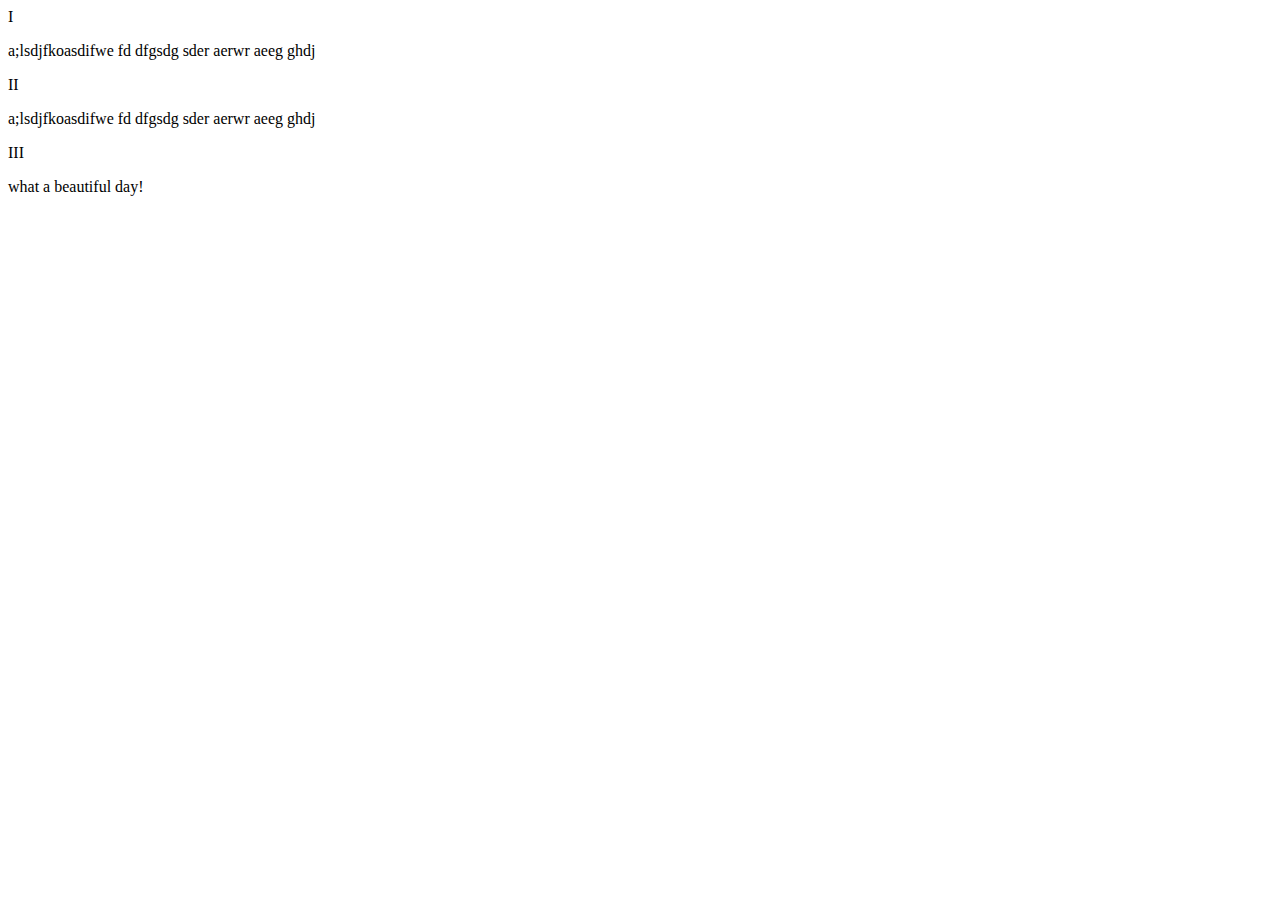
==== index.html @ 4b004d39 "update index.html" ====
<!DOCTYPE html>
<html>
<head>
	<meta charset="uft-8">
	<meta name="viewport" content="width=device-width, initial-scale=1" >
	<title>Fruit shop</title>
	<link rel="stylesheet" type="text/css" href="css/module2.css">
</head>
<body>
	<div class="row"> 
		<div class="container col-lg-4 col-md-6 col-sm-12">
			<section class="button b1">I</section>
			<p class="abc">a;lsdjfkoasdifwe fd  dfgsdg sder aerwr aeeg ghdj</p>
		</div>
		<div class="container col-lg-4 col-md-6 col-sm-12">
			<section class="button b2">II</section>
			<p class="abc">a;lsdjfkoasdifwe fd  dfgsdg sder aerwr aeeg ghdj</p>
		</div>
		<div class="container col-lg-4 col-md-12 col-sm-12">
			<section class="button b3">III</section>
			<p class="abc">what a beautiful day!</p>
		</div>
	</div>
</body>
</html>
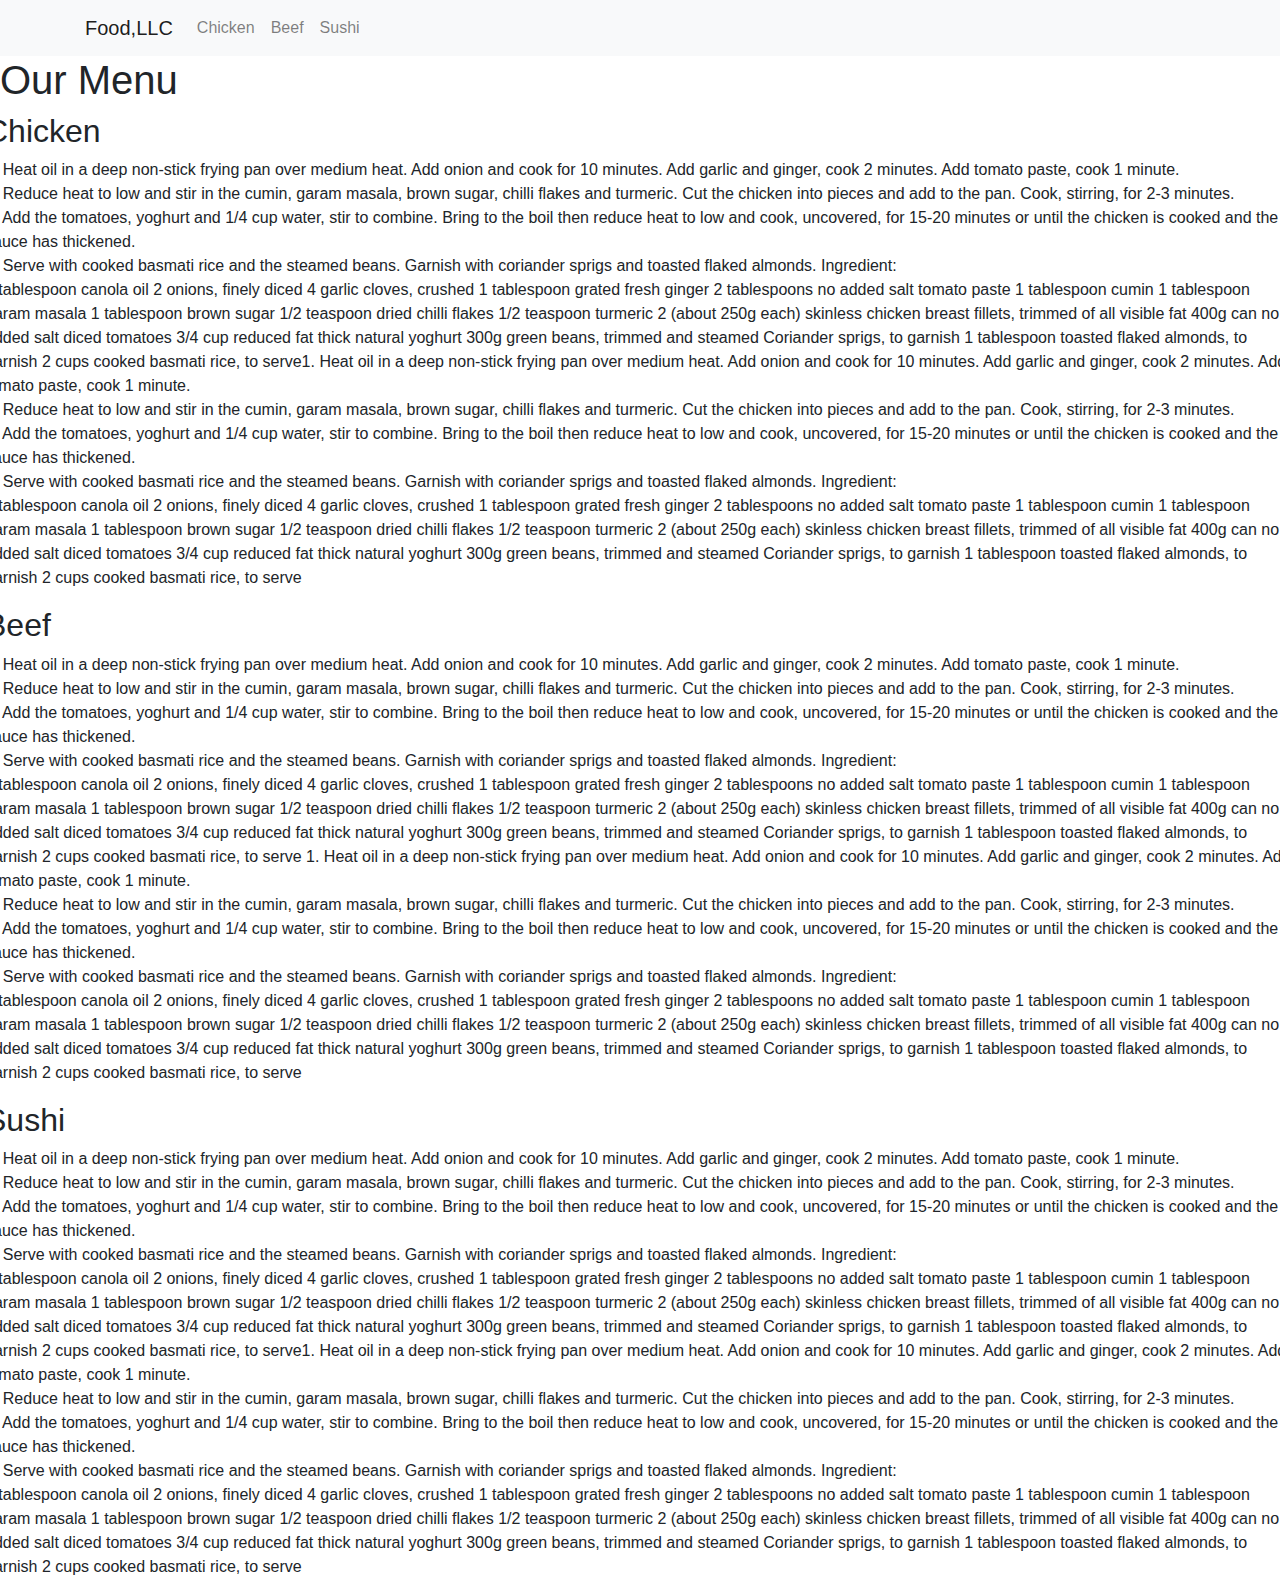
==== commit 3c4be0f4: "creat index.html" ====
--- a/index.html
+++ b/index.html
@@ -1,25 +1,216 @@
+
 <!DOCTYPE html>
 <html>
 <head>
+	<title>re</title>
 	<meta charset="uft-8">
 	<meta name="viewport" content="width=device-width, initial-scale=1" >
-	<title>Fruit shop</title>
-	<link rel="stylesheet" type="text/css" href="css/module2.css">
+	<!-- Latest compiled and minified CSS -->
+<link rel="stylesheet" href="https://maxcdn.bootstrapcdn.com/bootstrap/4.4.1/css/bootstrap.min.css">
+<link href="https://fonts.googleapis.com/css?family=Lora&display=swap" rel="stylesheet">
+<link href="style.css" rel="stylesheet">
+<link href="https://fonts.googleapis.com/css2?family=Oxygen&display=swap" rel="stylesheet">
+<!-- jQuery library -->
+<script src="https://ajax.googleapis.com/ajax/libs/jquery/3.4.1/jquery.min.js"></script>
+
+<!-- Popper JS -->
+<script src="https://cdnjs.cloudflare.com/ajax/libs/popper.js/1.16.0/umd/popper.min.js"></script>
+
+<!-- Latest compiled JavaScript -->
+<script src="https://maxcdn.bootstrapcdn.com/bootstrap/4.4.1/js/bootstrap.min.js">
+</script>
+
 </head>
-<body>
-	<div class="row"> 
-		<div class="container col-lg-4 col-md-6 col-sm-12">
-			<section class="button b1">I</section>
-			<p class="abc">a;lsdjfkoasdifwe fd  dfgsdg sder aerwr aeeg ghdj</p>
-		</div>
-		<div class="container col-lg-4 col-md-6 col-sm-12">
-			<section class="button b2">II</section>
-			<p class="abc">a;lsdjfkoasdifwe fd  dfgsdg sder aerwr aeeg ghdj</p>
-		</div>
-		<div class="container col-lg-4 col-md-12 col-sm-12">
-			<section class="button b3">III</section>
-			<p class="abc">what a beautiful day!</p>
-		</div>
-	</div>
+<body >
+	<header>
+       <nav id="header-nav" class="navbar navbar-expand-lg navbar-light bg-light">
+       	<div class="container">
+          <a class="navbar-brand" href="#">Food,LLC
+          </a>
+          <button class="navbar-toggler collapsed" type="button" data-toggle="collapse" data-target="#collapsable-nav" aria-controls="navbarSupportedContent" aria-expanded="false" aria-label="Toggle navigation">
+            <span class="navbar-toggler-icon"></span>
+          </button>
+
+  
+           <div class="collapse navbar-collapse" id="collapsable-nav" aria-expanded="true">
+               <ul id="nav-list" class="navbar-nav navbar-right">
+                  <li class="nav-item ">
+                     <a class="nav-link" href="#menu-chicken">Chicken</a>
+                   </li>
+                   <li class="nav-item">
+                     <a class="nav-link" href="#menu-beef">Beef</a>
+                   </li>
+                    <li class="nav-item">
+                       <a class="nav-link" href="#menu-sushi">Sushi</a>
+             	    </li>
+             	 </ul>
+           </div>
+       </div>
+       </nav>
+	</header>
+	<div><h1 id="menu-top"> Our Menu</h1></div>
+<div id="home-tiles" class="row">
+	
+      <div class="col-xs-12">
+        <div  class="menu-tile"><a id="menu-chicken"><h2>Chicken</h2></a><p>1. Heat oil in a deep non-stick frying pan over medium heat. Add onion and cook for 10 minutes. Add garlic and ginger, cook 2 minutes. Add tomato paste, cook 1 minute.<br>
+
+        2. Reduce heat to low and stir in the cumin, garam masala, brown sugar, chilli flakes and turmeric. Cut the chicken into pieces and add to the pan. Cook, stirring, for 2-3 minutes.<br>
+
+         3. Add the tomatoes, yoghurt and 1/4 cup water, stir to combine. Bring to the boil then reduce heat to low and cook, uncovered, for 15-20 minutes or until the chicken is cooked and the sauce has thickened.<br>
+
+         4. Serve with cooked basmati rice and the steamed beans. Garnish with coriander sprigs and toasted flaked almonds.
+         Ingredient:<br>
+         1 tablespoon canola oil
+          2 onions, finely diced
+  			4 garlic cloves, crushed
+			1 tablespoon grated fresh ginger
+			2 tablespoons no added salt tomato paste
+			1 tablespoon cumin
+			1 tablespoon garam masala
+			1 tablespoon brown sugar
+			1/2 teaspoon dried chilli flakes
+			1/2 teaspoon turmeric
+			2 (about 250g each) skinless chicken breast fillets, trimmed of all visible fat
+			400g can no added salt diced tomatoes
+			3/4 cup reduced fat thick natural yoghurt
+			300g green beans, trimmed and steamed
+			Coriander sprigs, to garnish
+			1 tablespoon toasted flaked almonds, to garnish
+			2 cups cooked basmati rice, to serve1. Heat oil in a deep non-stick frying pan over medium heat. Add onion and cook for 10 minutes. Add garlic and ginger, cook 2 minutes. Add tomato paste, cook 1 minute.<br>
+
+        2. Reduce heat to low and stir in the cumin, garam masala, brown sugar, chilli flakes and turmeric. Cut the chicken into pieces and add to the pan. Cook, stirring, for 2-3 minutes.<br>
+
+         3. Add the tomatoes, yoghurt and 1/4 cup water, stir to combine. Bring to the boil then reduce heat to low and cook, uncovered, for 15-20 minutes or until the chicken is cooked and the sauce has thickened.<br>
+
+         4. Serve with cooked basmati rice and the steamed beans. Garnish with coriander sprigs and toasted flaked almonds.
+         Ingredient:<br>
+         1 tablespoon canola oil
+          2 onions, finely diced
+  			4 garlic cloves, crushed
+			1 tablespoon grated fresh ginger
+			2 tablespoons no added salt tomato paste
+			1 tablespoon cumin
+			1 tablespoon garam masala
+			1 tablespoon brown sugar
+			1/2 teaspoon dried chilli flakes
+			1/2 teaspoon turmeric
+			2 (about 250g each) skinless chicken breast fillets, trimmed of all visible fat
+			400g can no added salt diced tomatoes
+			3/4 cup reduced fat thick natural yoghurt
+			300g green beans, trimmed and steamed
+			Coriander sprigs, to garnish
+			1 tablespoon toasted flaked almonds, to garnish
+			2 cups cooked basmati rice, to serve
+        </p></div>
+      </div>
+      <div class="col-xs-12">
+        <div id="menu-beef" class="menu-tile"><a id="menu-beef"><h2>Beef</h2></a><p>1. Heat oil in a deep non-stick frying pan over medium heat. Add onion and cook for 10 minutes. Add garlic and ginger, cook 2 minutes. Add tomato paste, cook 1 minute.<br>
+
+        2. Reduce heat to low and stir in the cumin, garam masala, brown sugar, chilli flakes and turmeric. Cut the chicken into pieces and add to the pan. Cook, stirring, for 2-3 minutes.<br>
+
+         3. Add the tomatoes, yoghurt and 1/4 cup water, stir to combine. Bring to the boil then reduce heat to low and cook, uncovered, for 15-20 minutes or until the chicken is cooked and the sauce has thickened.<br>
+
+         4. Serve with cooked basmati rice and the steamed beans. Garnish with coriander sprigs and toasted flaked almonds.
+         Ingredient:<br>
+         1 tablespoon canola oil
+          2 onions, finely diced
+  			4 garlic cloves, crushed
+			1 tablespoon grated fresh ginger
+			2 tablespoons no added salt tomato paste
+			1 tablespoon cumin
+			1 tablespoon garam masala
+			1 tablespoon brown sugar
+			1/2 teaspoon dried chilli flakes
+			1/2 teaspoon turmeric
+			2 (about 250g each) skinless chicken breast fillets, trimmed of all visible fat
+			400g can no added salt diced tomatoes
+			3/4 cup reduced fat thick natural yoghurt
+			300g green beans, trimmed and steamed
+			Coriander sprigs, to garnish
+			1 tablespoon toasted flaked almonds, to garnish
+			2 cups cooked basmati rice, to serve
+			1. Heat oil in a deep non-stick frying pan over medium heat. Add onion and cook for 10 minutes. Add garlic and ginger, cook 2 minutes. Add tomato paste, cook 1 minute.<br>
+
+        2. Reduce heat to low and stir in the cumin, garam masala, brown sugar, chilli flakes and turmeric. Cut the chicken into pieces and add to the pan. Cook, stirring, for 2-3 minutes.<br>
+
+         3. Add the tomatoes, yoghurt and 1/4 cup water, stir to combine. Bring to the boil then reduce heat to low and cook, uncovered, for 15-20 minutes or until the chicken is cooked and the sauce has thickened.<br>
+
+         4. Serve with cooked basmati rice and the steamed beans. Garnish with coriander sprigs and toasted flaked almonds.
+         Ingredient:<br>
+         1 tablespoon canola oil
+          2 onions, finely diced
+  			4 garlic cloves, crushed
+			1 tablespoon grated fresh ginger
+			2 tablespoons no added salt tomato paste
+			1 tablespoon cumin
+			1 tablespoon garam masala
+			1 tablespoon brown sugar
+			1/2 teaspoon dried chilli flakes
+			1/2 teaspoon turmeric
+			2 (about 250g each) skinless chicken breast fillets, trimmed of all visible fat
+			400g can no added salt diced tomatoes
+			3/4 cup reduced fat thick natural yoghurt
+			300g green beans, trimmed and steamed
+			Coriander sprigs, to garnish
+			1 tablespoon toasted flaked almonds, to garnish
+			2 cups cooked basmati rice, to serve
+        </p></div>
+      </div>
+      <div class="col-xs-12">
+        <div id="menu-sushi" class="menu-tile"><a id="menu-sushi"><h2>Sushi</h2></a><p>1. Heat oil in a deep non-stick frying pan over medium heat. Add onion and cook for 10 minutes. Add garlic and ginger, cook 2 minutes. Add tomato paste, cook 1 minute.<br>
+
+        2. Reduce heat to low and stir in the cumin, garam masala, brown sugar, chilli flakes and turmeric. Cut the chicken into pieces and add to the pan. Cook, stirring, for 2-3 minutes.<br>
+
+         3. Add the tomatoes, yoghurt and 1/4 cup water, stir to combine. Bring to the boil then reduce heat to low and cook, uncovered, for 15-20 minutes or until the chicken is cooked and the sauce has thickened.<br>
+
+         4. Serve with cooked basmati rice and the steamed beans. Garnish with coriander sprigs and toasted flaked almonds.
+         Ingredient:<br>
+         1 tablespoon canola oil
+          2 onions, finely diced
+  			4 garlic cloves, crushed
+			1 tablespoon grated fresh ginger
+			2 tablespoons no added salt tomato paste
+			1 tablespoon cumin
+			1 tablespoon garam masala
+			1 tablespoon brown sugar
+			1/2 teaspoon dried chilli flakes
+			1/2 teaspoon turmeric
+			2 (about 250g each) skinless chicken breast fillets, trimmed of all visible fat
+			400g can no added salt diced tomatoes
+			3/4 cup reduced fat thick natural yoghurt
+			300g green beans, trimmed and steamed
+			Coriander sprigs, to garnish
+			1 tablespoon toasted flaked almonds, to garnish
+			2 cups cooked basmati rice, to serve1. Heat oil in a deep non-stick frying pan over medium heat. Add onion and cook for 10 minutes. Add garlic and ginger, cook 2 minutes. Add tomato paste, cook 1 minute.<br>
+
+        2. Reduce heat to low and stir in the cumin, garam masala, brown sugar, chilli flakes and turmeric. Cut the chicken into pieces and add to the pan. Cook, stirring, for 2-3 minutes.<br>
+
+         3. Add the tomatoes, yoghurt and 1/4 cup water, stir to combine. Bring to the boil then reduce heat to low and cook, uncovered, for 15-20 minutes or until the chicken is cooked and the sauce has thickened.<br>
+
+         4. Serve with cooked basmati rice and the steamed beans. Garnish with coriander sprigs and toasted flaked almonds.
+         Ingredient:<br>
+         1 tablespoon canola oil
+          2 onions, finely diced
+  			4 garlic cloves, crushed
+			1 tablespoon grated fresh ginger
+			2 tablespoons no added salt tomato paste
+			1 tablespoon cumin
+			1 tablespoon garam masala
+			1 tablespoon brown sugar
+			1/2 teaspoon dried chilli flakes
+			1/2 teaspoon turmeric
+			2 (about 250g each) skinless chicken breast fillets, trimmed of all visible fat
+			400g can no added salt diced tomatoes
+			3/4 cup reduced fat thick natural yoghurt
+			300g green beans, trimmed and steamed
+			Coriander sprigs, to garnish
+			1 tablespoon toasted flaked almonds, to garnish
+			2 cups cooked basmati rice, to serve
+        </p></div>
+      </div>
+      
+      </div>
+
+
 </body>
 </html>
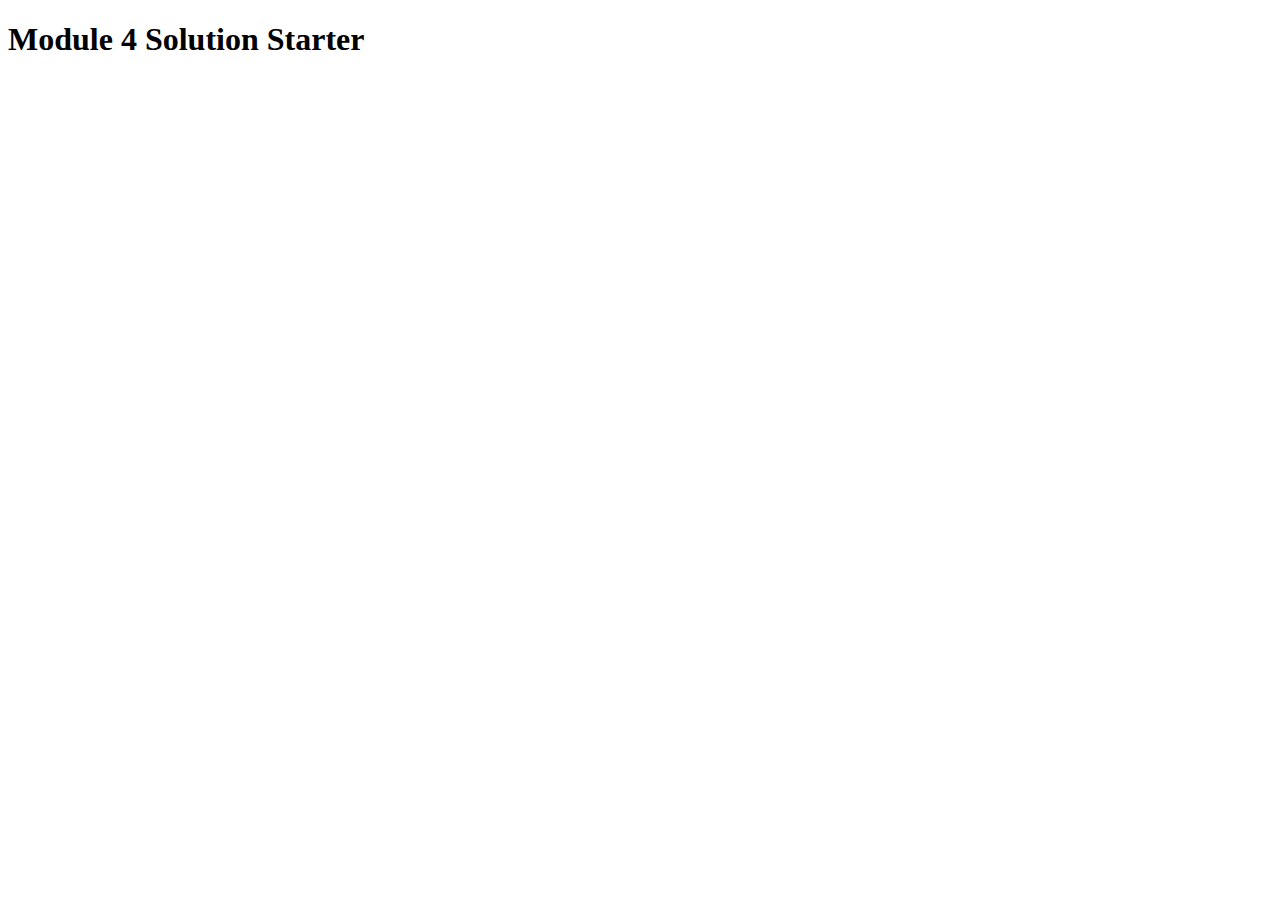
==== commit 0dd52fa7: "update index.html" ====
--- a/index.html
+++ b/index.html
@@ -1,216 +1,13 @@
-
 <!DOCTYPE html>
 <html>
 <head>
-	<title>re</title>
-	<meta charset="uft-8">
-	<meta name="viewport" content="width=device-width, initial-scale=1" >
-	<!-- Latest compiled and minified CSS -->
-<link rel="stylesheet" href="https://maxcdn.bootstrapcdn.com/bootstrap/4.4.1/css/bootstrap.min.css">
-<link href="https://fonts.googleapis.com/css?family=Lora&display=swap" rel="stylesheet">
-<link href="style.css" rel="stylesheet">
-<link href="https://fonts.googleapis.com/css2?family=Oxygen&display=swap" rel="stylesheet">
-<!-- jQuery library -->
-<script src="https://ajax.googleapis.com/ajax/libs/jquery/3.4.1/jquery.min.js"></script>
-
-<!-- Popper JS -->
-<script src="https://cdnjs.cloudflare.com/ajax/libs/popper.js/1.16.0/umd/popper.min.js"></script>
-
-<!-- Latest compiled JavaScript -->
-<script src="https://maxcdn.bootstrapcdn.com/bootstrap/4.4.1/js/bootstrap.min.js">
-</script>
-
+  <meta charset="utf-8">
+  <title>Module 4 Solution Starter</title>
+  <script src="SpeakHello.js"></script>
+  <script src="SpeakGoodBye.js"></script>
+  <script src="script.js"></script>
 </head>
-<body >
-	<header>
-       <nav id="header-nav" class="navbar navbar-expand-lg navbar-light bg-light">
-       	<div class="container">
-          <a class="navbar-brand" href="#">Food,LLC
-          </a>
-          <button class="navbar-toggler collapsed" type="button" data-toggle="collapse" data-target="#collapsable-nav" aria-controls="navbarSupportedContent" aria-expanded="false" aria-label="Toggle navigation">
-            <span class="navbar-toggler-icon"></span>
-          </button>
-
-  
-           <div class="collapse navbar-collapse" id="collapsable-nav" aria-expanded="true">
-               <ul id="nav-list" class="navbar-nav navbar-right">
-                  <li class="nav-item ">
-                     <a class="nav-link" href="#menu-chicken">Chicken</a>
-                   </li>
-                   <li class="nav-item">
-                     <a class="nav-link" href="#menu-beef">Beef</a>
-                   </li>
-                    <li class="nav-item">
-                       <a class="nav-link" href="#menu-sushi">Sushi</a>
-             	    </li>
-             	 </ul>
-           </div>
-       </div>
-       </nav>
-	</header>
-	<div><h1 id="menu-top"> Our Menu</h1></div>
-<div id="home-tiles" class="row">
-	
-      <div class="col-xs-12">
-        <div  class="menu-tile"><a id="menu-chicken"><h2>Chicken</h2></a><p>1. Heat oil in a deep non-stick frying pan over medium heat. Add onion and cook for 10 minutes. Add garlic and ginger, cook 2 minutes. Add tomato paste, cook 1 minute.<br>
-
-        2. Reduce heat to low and stir in the cumin, garam masala, brown sugar, chilli flakes and turmeric. Cut the chicken into pieces and add to the pan. Cook, stirring, for 2-3 minutes.<br>
-
-         3. Add the tomatoes, yoghurt and 1/4 cup water, stir to combine. Bring to the boil then reduce heat to low and cook, uncovered, for 15-20 minutes or until the chicken is cooked and the sauce has thickened.<br>
-
-         4. Serve with cooked basmati rice and the steamed beans. Garnish with coriander sprigs and toasted flaked almonds.
-         Ingredient:<br>
-         1 tablespoon canola oil
-          2 onions, finely diced
-  			4 garlic cloves, crushed
-			1 tablespoon grated fresh ginger
-			2 tablespoons no added salt tomato paste
-			1 tablespoon cumin
-			1 tablespoon garam masala
-			1 tablespoon brown sugar
-			1/2 teaspoon dried chilli flakes
-			1/2 teaspoon turmeric
-			2 (about 250g each) skinless chicken breast fillets, trimmed of all visible fat
-			400g can no added salt diced tomatoes
-			3/4 cup reduced fat thick natural yoghurt
-			300g green beans, trimmed and steamed
-			Coriander sprigs, to garnish
-			1 tablespoon toasted flaked almonds, to garnish
-			2 cups cooked basmati rice, to serve1. Heat oil in a deep non-stick frying pan over medium heat. Add onion and cook for 10 minutes. Add garlic and ginger, cook 2 minutes. Add tomato paste, cook 1 minute.<br>
-
-        2. Reduce heat to low and stir in the cumin, garam masala, brown sugar, chilli flakes and turmeric. Cut the chicken into pieces and add to the pan. Cook, stirring, for 2-3 minutes.<br>
-
-         3. Add the tomatoes, yoghurt and 1/4 cup water, stir to combine. Bring to the boil then reduce heat to low and cook, uncovered, for 15-20 minutes or until the chicken is cooked and the sauce has thickened.<br>
-
-         4. Serve with cooked basmati rice and the steamed beans. Garnish with coriander sprigs and toasted flaked almonds.
-         Ingredient:<br>
-         1 tablespoon canola oil
-          2 onions, finely diced
-  			4 garlic cloves, crushed
-			1 tablespoon grated fresh ginger
-			2 tablespoons no added salt tomato paste
-			1 tablespoon cumin
-			1 tablespoon garam masala
-			1 tablespoon brown sugar
-			1/2 teaspoon dried chilli flakes
-			1/2 teaspoon turmeric
-			2 (about 250g each) skinless chicken breast fillets, trimmed of all visible fat
-			400g can no added salt diced tomatoes
-			3/4 cup reduced fat thick natural yoghurt
-			300g green beans, trimmed and steamed
-			Coriander sprigs, to garnish
-			1 tablespoon toasted flaked almonds, to garnish
-			2 cups cooked basmati rice, to serve
-        </p></div>
-      </div>
-      <div class="col-xs-12">
-        <div id="menu-beef" class="menu-tile"><a id="menu-beef"><h2>Beef</h2></a><p>1. Heat oil in a deep non-stick frying pan over medium heat. Add onion and cook for 10 minutes. Add garlic and ginger, cook 2 minutes. Add tomato paste, cook 1 minute.<br>
-
-        2. Reduce heat to low and stir in the cumin, garam masala, brown sugar, chilli flakes and turmeric. Cut the chicken into pieces and add to the pan. Cook, stirring, for 2-3 minutes.<br>
-
-         3. Add the tomatoes, yoghurt and 1/4 cup water, stir to combine. Bring to the boil then reduce heat to low and cook, uncovered, for 15-20 minutes or until the chicken is cooked and the sauce has thickened.<br>
-
-         4. Serve with cooked basmati rice and the steamed beans. Garnish with coriander sprigs and toasted flaked almonds.
-         Ingredient:<br>
-         1 tablespoon canola oil
-          2 onions, finely diced
-  			4 garlic cloves, crushed
-			1 tablespoon grated fresh ginger
-			2 tablespoons no added salt tomato paste
-			1 tablespoon cumin
-			1 tablespoon garam masala
-			1 tablespoon brown sugar
-			1/2 teaspoon dried chilli flakes
-			1/2 teaspoon turmeric
-			2 (about 250g each) skinless chicken breast fillets, trimmed of all visible fat
-			400g can no added salt diced tomatoes
-			3/4 cup reduced fat thick natural yoghurt
-			300g green beans, trimmed and steamed
-			Coriander sprigs, to garnish
-			1 tablespoon toasted flaked almonds, to garnish
-			2 cups cooked basmati rice, to serve
-			1. Heat oil in a deep non-stick frying pan over medium heat. Add onion and cook for 10 minutes. Add garlic and ginger, cook 2 minutes. Add tomato paste, cook 1 minute.<br>
-
-        2. Reduce heat to low and stir in the cumin, garam masala, brown sugar, chilli flakes and turmeric. Cut the chicken into pieces and add to the pan. Cook, stirring, for 2-3 minutes.<br>
-
-         3. Add the tomatoes, yoghurt and 1/4 cup water, stir to combine. Bring to the boil then reduce heat to low and cook, uncovered, for 15-20 minutes or until the chicken is cooked and the sauce has thickened.<br>
-
-         4. Serve with cooked basmati rice and the steamed beans. Garnish with coriander sprigs and toasted flaked almonds.
-         Ingredient:<br>
-         1 tablespoon canola oil
-          2 onions, finely diced
-  			4 garlic cloves, crushed
-			1 tablespoon grated fresh ginger
-			2 tablespoons no added salt tomato paste
-			1 tablespoon cumin
-			1 tablespoon garam masala
-			1 tablespoon brown sugar
-			1/2 teaspoon dried chilli flakes
-			1/2 teaspoon turmeric
-			2 (about 250g each) skinless chicken breast fillets, trimmed of all visible fat
-			400g can no added salt diced tomatoes
-			3/4 cup reduced fat thick natural yoghurt
-			300g green beans, trimmed and steamed
-			Coriander sprigs, to garnish
-			1 tablespoon toasted flaked almonds, to garnish
-			2 cups cooked basmati rice, to serve
-        </p></div>
-      </div>
-      <div class="col-xs-12">
-        <div id="menu-sushi" class="menu-tile"><a id="menu-sushi"><h2>Sushi</h2></a><p>1. Heat oil in a deep non-stick frying pan over medium heat. Add onion and cook for 10 minutes. Add garlic and ginger, cook 2 minutes. Add tomato paste, cook 1 minute.<br>
-
-        2. Reduce heat to low and stir in the cumin, garam masala, brown sugar, chilli flakes and turmeric. Cut the chicken into pieces and add to the pan. Cook, stirring, for 2-3 minutes.<br>
-
-         3. Add the tomatoes, yoghurt and 1/4 cup water, stir to combine. Bring to the boil then reduce heat to low and cook, uncovered, for 15-20 minutes or until the chicken is cooked and the sauce has thickened.<br>
-
-         4. Serve with cooked basmati rice and the steamed beans. Garnish with coriander sprigs and toasted flaked almonds.
-         Ingredient:<br>
-         1 tablespoon canola oil
-          2 onions, finely diced
-  			4 garlic cloves, crushed
-			1 tablespoon grated fresh ginger
-			2 tablespoons no added salt tomato paste
-			1 tablespoon cumin
-			1 tablespoon garam masala
-			1 tablespoon brown sugar
-			1/2 teaspoon dried chilli flakes
-			1/2 teaspoon turmeric
-			2 (about 250g each) skinless chicken breast fillets, trimmed of all visible fat
-			400g can no added salt diced tomatoes
-			3/4 cup reduced fat thick natural yoghurt
-			300g green beans, trimmed and steamed
-			Coriander sprigs, to garnish
-			1 tablespoon toasted flaked almonds, to garnish
-			2 cups cooked basmati rice, to serve1. Heat oil in a deep non-stick frying pan over medium heat. Add onion and cook for 10 minutes. Add garlic and ginger, cook 2 minutes. Add tomato paste, cook 1 minute.<br>
-
-        2. Reduce heat to low and stir in the cumin, garam masala, brown sugar, chilli flakes and turmeric. Cut the chicken into pieces and add to the pan. Cook, stirring, for 2-3 minutes.<br>
-
-         3. Add the tomatoes, yoghurt and 1/4 cup water, stir to combine. Bring to the boil then reduce heat to low and cook, uncovered, for 15-20 minutes or until the chicken is cooked and the sauce has thickened.<br>
-
-         4. Serve with cooked basmati rice and the steamed beans. Garnish with coriander sprigs and toasted flaked almonds.
-         Ingredient:<br>
-         1 tablespoon canola oil
-          2 onions, finely diced
-  			4 garlic cloves, crushed
-			1 tablespoon grated fresh ginger
-			2 tablespoons no added salt tomato paste
-			1 tablespoon cumin
-			1 tablespoon garam masala
-			1 tablespoon brown sugar
-			1/2 teaspoon dried chilli flakes
-			1/2 teaspoon turmeric
-			2 (about 250g each) skinless chicken breast fillets, trimmed of all visible fat
-			400g can no added salt diced tomatoes
-			3/4 cup reduced fat thick natural yoghurt
-			300g green beans, trimmed and steamed
-			Coriander sprigs, to garnish
-			1 tablespoon toasted flaked almonds, to garnish
-			2 cups cooked basmati rice, to serve
-        </p></div>
-      </div>
-      
-      </div>
-
-
+<body>
+  <h1>Module 4 Solution Starter</h1>
 </body>
 </html>
